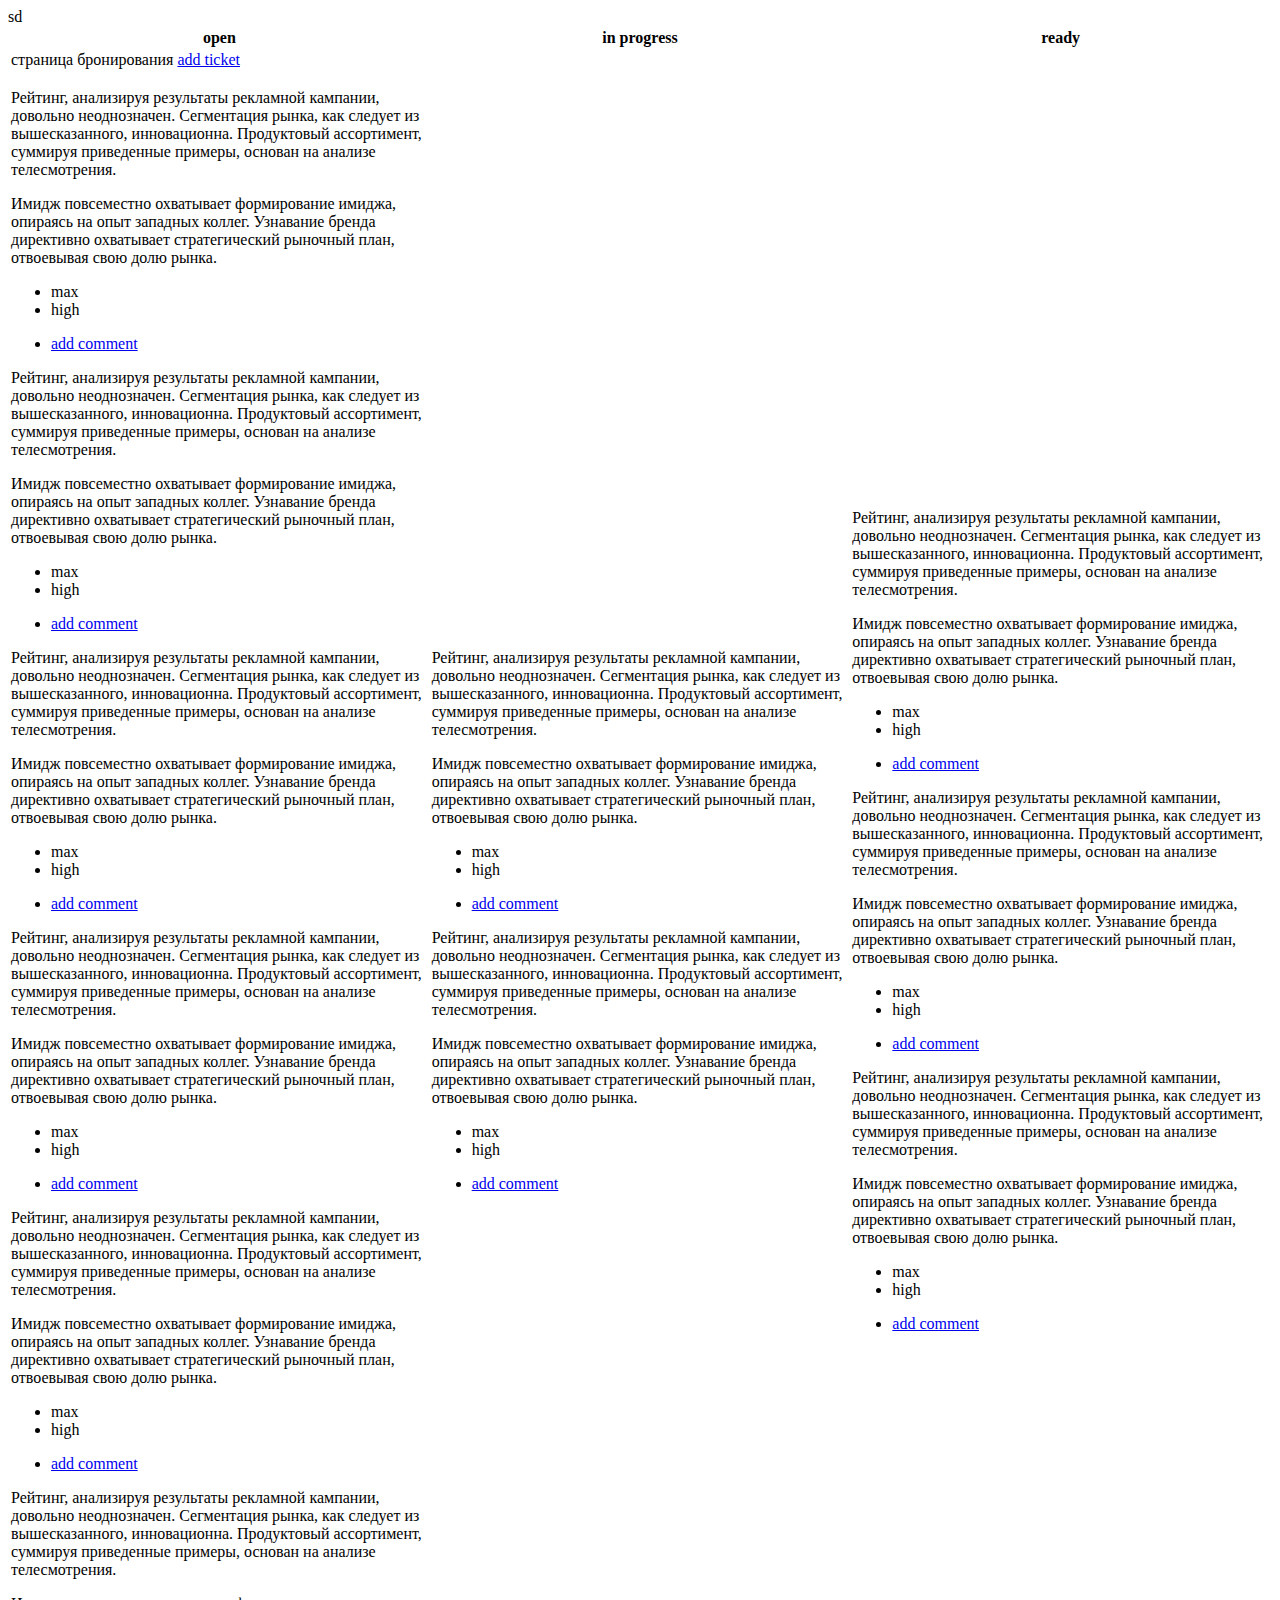
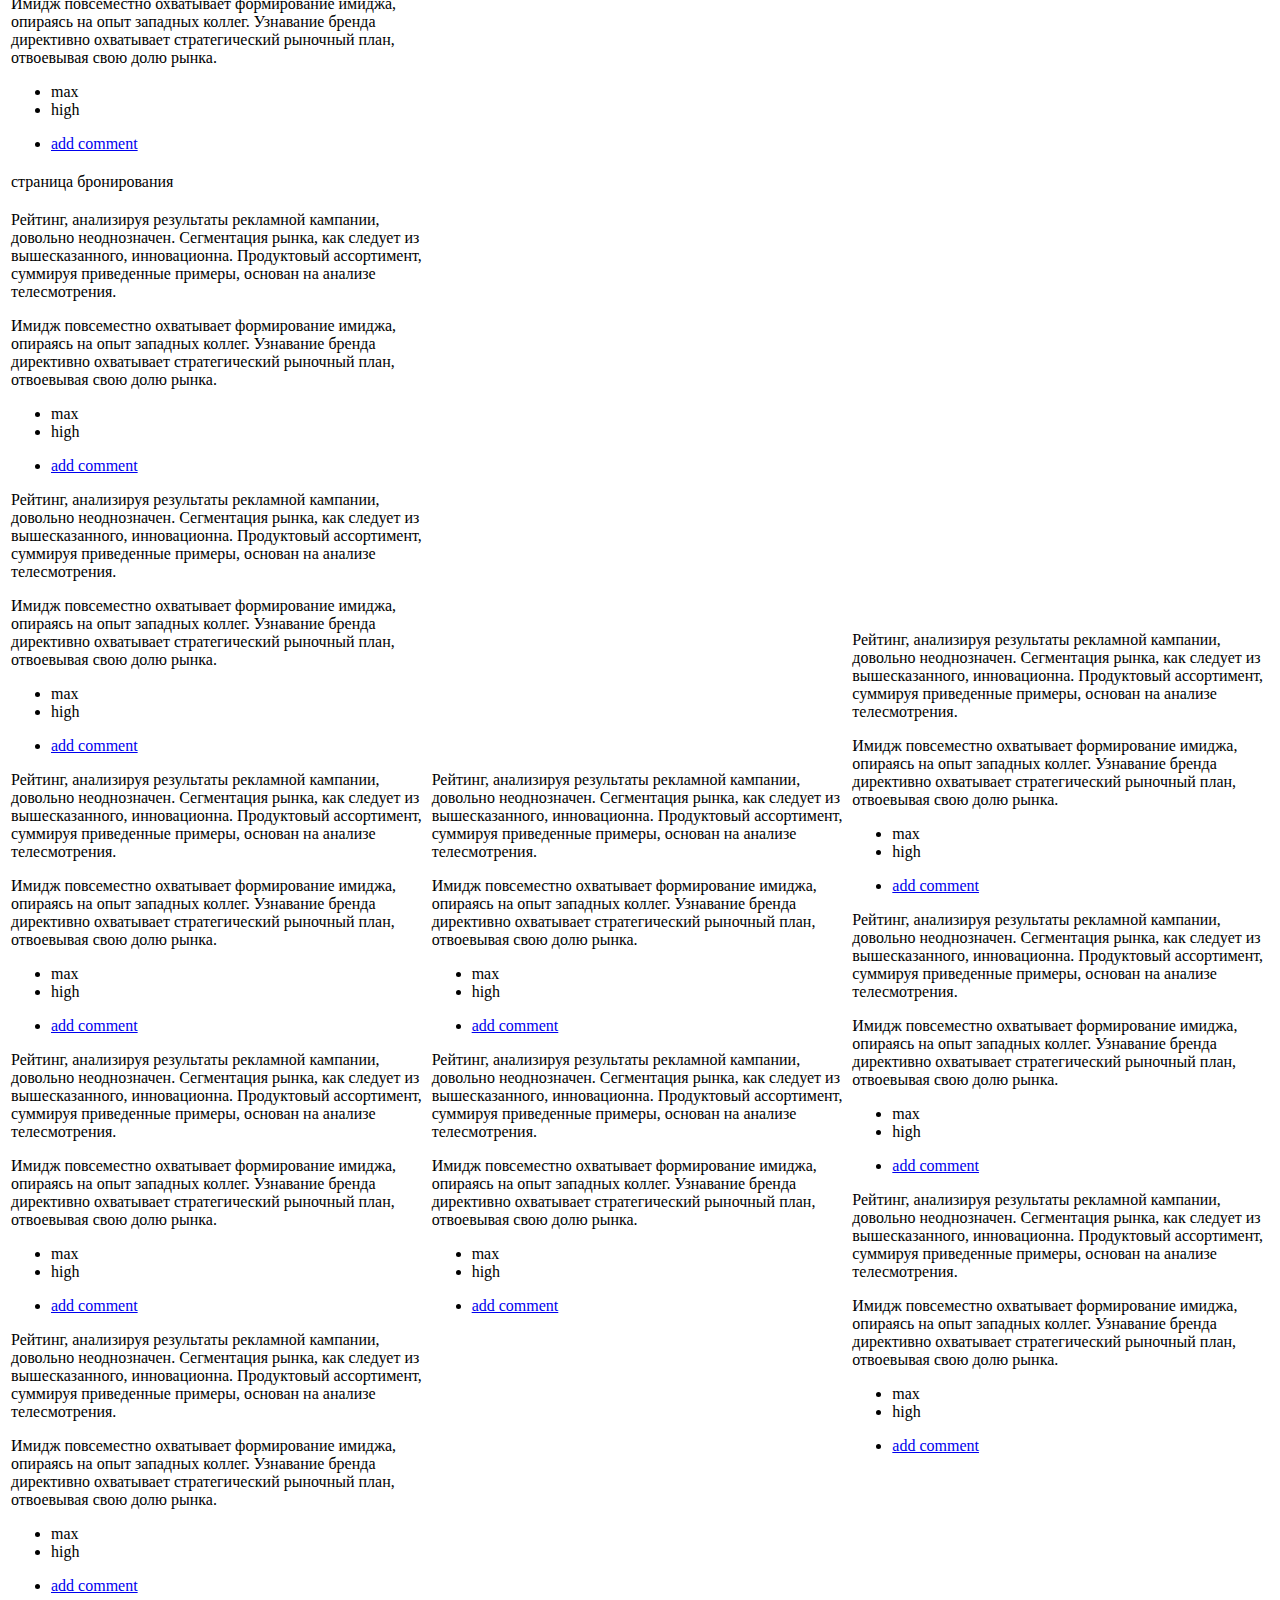
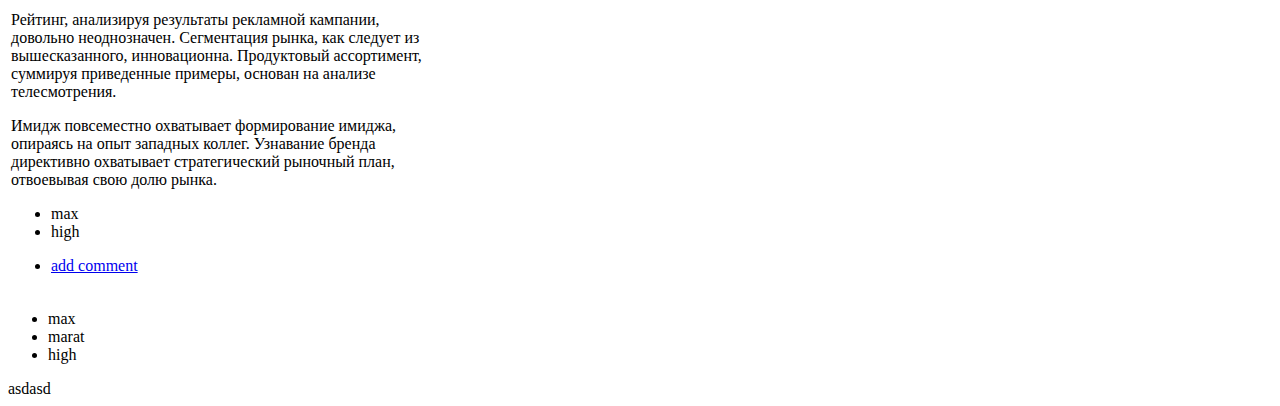
==== templates/index.html @ 2296dc5c "- UI pototype" ====
<!DOCTYPE html PUBLIC "-//W3C//DTD XHTML 1.0 Strict//EN" "http://www.w3.org/TR/xhtml1/DTD/xhtml1-strict.dtd">
<html xmlns="http://www.w3.org/1999/xhtml">
	<head>
		<meta http-equiv="Content-Type" content="text/html; charset=utf-8" />
		<title>хуями</title>
		<link href="static/main.css" type="text/css" rel="stylesheet" />
		<script src="static/jquery.js" type="text/javascript"></script>
		<script src="static/jquery.ui.js" type="text/javascript"></script>
		<script src="static/main.js" type="text/javascript"></script>
	</head>
	<body>
		<div id="header">
			sd
		</div>
		<div id="main">
			<div id="desk">
				<table>
					<thead>
						<tr>
							<th>open</th>
							<th>in progress</th>
							<th>ready</th>
						</tr>
					</thead>
					<thead>
						<tr>
							<td colspan="3">страница бронирования <a href="#" class="add">add ticket</a></td>
						</tr>
					</thead>
					<tbody>
						<tr>
							<td>
								<div class="task">
									<div class="text">
										<p>Рейтинг, анализируя результаты рекламной кампании, довольно неоднозначен. Сегментация рынка, как следует из вышесказанного, инновационна. Продуктовый ассортимент, суммируя приведенные примеры, основан на анализе телесмотрения.</p>
										<p>Имидж повсеместно охватывает формирование имиджа, опираясь на опыт западных коллег. Узнавание бренда директивно охватывает стратегический рыночный план, отвоевывая свою долю рынка. </p>
									</div>
									<ul class="tags">
										<li>max</li>
										<li>high</li>
									</ul>
									<ul class="comments">
										<li class="tc"><a href="#" class="add">add comment</a></li>
									</ul>
								</div>

								<div class="task">
									<div class="text">
										<p>Рейтинг, анализируя результаты рекламной кампании, довольно неоднозначен. Сегментация рынка, как следует из вышесказанного, инновационна. Продуктовый ассортимент, суммируя приведенные примеры, основан на анализе телесмотрения.</p>
										<p>Имидж повсеместно охватывает формирование имиджа, опираясь на опыт западных коллег. Узнавание бренда директивно охватывает стратегический рыночный план, отвоевывая свою долю рынка. </p>
									</div>
									<ul class="tags">
										<li>max</li>
										<li>high</li>
									</ul>
									<ul class="comments">
										<li class="tc"><a href="#" class="add">add comment</a></li>
									</ul>
								</div>

								<div class="task">
									<div class="text">
										<p>Рейтинг, анализируя результаты рекламной кампании, довольно неоднозначен. Сегментация рынка, как следует из вышесказанного, инновационна. Продуктовый ассортимент, суммируя приведенные примеры, основан на анализе телесмотрения.</p>
										<p>Имидж повсеместно охватывает формирование имиджа, опираясь на опыт западных коллег. Узнавание бренда директивно охватывает стратегический рыночный план, отвоевывая свою долю рынка. </p>
									</div>
									<ul class="tags">
										<li>max</li>
										<li>high</li>
									</ul>
									<ul class="comments">
										<li class="tc"><a href="#" class="add">add comment</a></li>
									</ul>
								</div>

								<div class="task">
									<div class="text">
										<p>Рейтинг, анализируя результаты рекламной кампании, довольно неоднозначен. Сегментация рынка, как следует из вышесказанного, инновационна. Продуктовый ассортимент, суммируя приведенные примеры, основан на анализе телесмотрения.</p>
										<p>Имидж повсеместно охватывает формирование имиджа, опираясь на опыт западных коллег. Узнавание бренда директивно охватывает стратегический рыночный план, отвоевывая свою долю рынка. </p>
									</div>
									<ul class="tags">
										<li>max</li>
										<li>high</li>
									</ul>
									<ul class="comments">
										<li class="tc"><a href="#" class="add">add comment</a></li>
									</ul>
								</div>

								<div class="task">
									<div class="text">
										<p>Рейтинг, анализируя результаты рекламной кампании, довольно неоднозначен. Сегментация рынка, как следует из вышесказанного, инновационна. Продуктовый ассортимент, суммируя приведенные примеры, основан на анализе телесмотрения.</p>
										<p>Имидж повсеместно охватывает формирование имиджа, опираясь на опыт западных коллег. Узнавание бренда директивно охватывает стратегический рыночный план, отвоевывая свою долю рынка. </p>
									</div>
									<ul class="tags">
										<li>max</li>
										<li>high</li>
									</ul>
									<ul class="comments">
										<li class="tc"><a href="#" class="add">add comment</a></li>
									</ul>
								</div>

								<div class="task">
									<div class="text">
										<p>Рейтинг, анализируя результаты рекламной кампании, довольно неоднозначен. Сегментация рынка, как следует из вышесказанного, инновационна. Продуктовый ассортимент, суммируя приведенные примеры, основан на анализе телесмотрения.</p>
										<p>Имидж повсеместно охватывает формирование имиджа, опираясь на опыт западных коллег. Узнавание бренда директивно охватывает стратегический рыночный план, отвоевывая свою долю рынка. </p>
									</div>
									<ul class="tags">
										<li>max</li>
										<li>high</li>
									</ul>
									<ul class="comments">
										<li class="tc"><a href="#" class="add">add comment</a></li>
									</ul>
								</div>

							</td>
							<td class="progress">
								<div class="task">
									<div class="text">
										<p>Рейтинг, анализируя результаты рекламной кампании, довольно неоднозначен. Сегментация рынка, как следует из вышесказанного, инновационна. Продуктовый ассортимент, суммируя приведенные примеры, основан на анализе телесмотрения.</p>
										<p>Имидж повсеместно охватывает формирование имиджа, опираясь на опыт западных коллег. Узнавание бренда директивно охватывает стратегический рыночный план, отвоевывая свою долю рынка. </p>
									</div>
									<ul class="tags">
										<li>max</li>
										<li>high</li>
									</ul>
									<ul class="comments">
										<li class="tc"><a href="#" class="add">add comment</a></li>
									</ul>
								</div>

								<div class="task">
									<div class="text">
										<p>Рейтинг, анализируя результаты рекламной кампании, довольно неоднозначен. Сегментация рынка, как следует из вышесказанного, инновационна. Продуктовый ассортимент, суммируя приведенные примеры, основан на анализе телесмотрения.</p>
										<p>Имидж повсеместно охватывает формирование имиджа, опираясь на опыт западных коллег. Узнавание бренда директивно охватывает стратегический рыночный план, отвоевывая свою долю рынка. </p>
									</div>
									<ul class="tags">
										<li>max</li>
										<li>high</li>
									</ul>
									<ul class="comments">
										<li class="tc"><a href="#" class="add">add comment</a></li>
									</ul>
								</div>


							</td>
							<td class="ready">
								<div class="task first">
									<div class="text">
										<p>Рейтинг, анализируя результаты рекламной кампании, довольно неоднозначен. Сегментация рынка, как следует из вышесказанного, инновационна. Продуктовый ассортимент, суммируя приведенные примеры, основан на анализе телесмотрения.</p>
										<p>Имидж повсеместно охватывает формирование имиджа, опираясь на опыт западных коллег. Узнавание бренда директивно охватывает стратегический рыночный план, отвоевывая свою долю рынка. </p>
									</div>
									<ul class="tags">
										<li>max</li>
										<li>high</li>
									</ul>
									<ul class="comments">
										<li class="tc"><a href="#" class="add">add comment</a></li>
									</ul>
								</div>

								<div class="task">
									<div class="text">
										<p>Рейтинг, анализируя результаты рекламной кампании, довольно неоднозначен. Сегментация рынка, как следует из вышесказанного, инновационна. Продуктовый ассортимент, суммируя приведенные примеры, основан на анализе телесмотрения.</p>
										<p>Имидж повсеместно охватывает формирование имиджа, опираясь на опыт западных коллег. Узнавание бренда директивно охватывает стратегический рыночный план, отвоевывая свою долю рынка. </p>
									</div>
									<ul class="tags">
										<li>max</li>
										<li>high</li>
									</ul>
									<ul class="comments">
										<li class="tc"><a href="#" class="add">add comment</a></li>
									</ul>
								</div>

								<div class="task">
									<div class="text">
										<p>Рейтинг, анализируя результаты рекламной кампании, довольно неоднозначен. Сегментация рынка, как следует из вышесказанного, инновационна. Продуктовый ассортимент, суммируя приведенные примеры, основан на анализе телесмотрения.</p>
										<p>Имидж повсеместно охватывает формирование имиджа, опираясь на опыт западных коллег. Узнавание бренда директивно охватывает стратегический рыночный план, отвоевывая свою долю рынка. </p>
									</div>
									<ul class="tags">
										<li>max</li>
										<li>high</li>
									</ul>
									<ul class="comments">
										<li class="tc"><a href="#" class="add">add comment</a></li>
									</ul>
								</div>

							</td>
						</tr>
					</tbody>








					<thead>
						<tr>
							<td colspan="3">страница бронирования</td>
						</tr>
					</thead>
					<tbody>
						<tr>
							<td>
								<div class="task">
									<div class="text">
										<p>Рейтинг, анализируя результаты рекламной кампании, довольно неоднозначен. Сегментация рынка, как следует из вышесказанного, инновационна. Продуктовый ассортимент, суммируя приведенные примеры, основан на анализе телесмотрения.</p>
										<p>Имидж повсеместно охватывает формирование имиджа, опираясь на опыт западных коллег. Узнавание бренда директивно охватывает стратегический рыночный план, отвоевывая свою долю рынка. </p>
									</div>
									<ul class="tags">
										<li>max</li>
										<li>high</li>
									</ul>
									<ul class="comments">
										<li class="tc"><a href="#" class="add">add comment</a></li>
									</ul>
								</div>

								<div class="task">
									<div class="text">
										<p>Рейтинг, анализируя результаты рекламной кампании, довольно неоднозначен. Сегментация рынка, как следует из вышесказанного, инновационна. Продуктовый ассортимент, суммируя приведенные примеры, основан на анализе телесмотрения.</p>
										<p>Имидж повсеместно охватывает формирование имиджа, опираясь на опыт западных коллег. Узнавание бренда директивно охватывает стратегический рыночный план, отвоевывая свою долю рынка. </p>
									</div>
									<ul class="tags">
										<li>max</li>
										<li>high</li>
									</ul>
									<ul class="comments">
										<li class="tc"><a href="#" class="add">add comment</a></li>
									</ul>
								</div>

								<div class="task">
									<div class="text">
										<p>Рейтинг, анализируя результаты рекламной кампании, довольно неоднозначен. Сегментация рынка, как следует из вышесказанного, инновационна. Продуктовый ассортимент, суммируя приведенные примеры, основан на анализе телесмотрения.</p>
										<p>Имидж повсеместно охватывает формирование имиджа, опираясь на опыт западных коллег. Узнавание бренда директивно охватывает стратегический рыночный план, отвоевывая свою долю рынка. </p>
									</div>
									<ul class="tags">
										<li>max</li>
										<li>high</li>
									</ul>
									<ul class="comments">
										<li class="tc"><a href="#" class="add">add comment</a></li>
									</ul>
								</div>

								<div class="task">
									<div class="text">
										<p>Рейтинг, анализируя результаты рекламной кампании, довольно неоднозначен. Сегментация рынка, как следует из вышесказанного, инновационна. Продуктовый ассортимент, суммируя приведенные примеры, основан на анализе телесмотрения.</p>
										<p>Имидж повсеместно охватывает формирование имиджа, опираясь на опыт западных коллег. Узнавание бренда директивно охватывает стратегический рыночный план, отвоевывая свою долю рынка. </p>
									</div>
									<ul class="tags">
										<li>max</li>
										<li>high</li>
									</ul>
									<ul class="comments">
										<li class="tc"><a href="#" class="add">add comment</a></li>
									</ul>
								</div>

								<div class="task">
									<div class="text">
										<p>Рейтинг, анализируя результаты рекламной кампании, довольно неоднозначен. Сегментация рынка, как следует из вышесказанного, инновационна. Продуктовый ассортимент, суммируя приведенные примеры, основан на анализе телесмотрения.</p>
										<p>Имидж повсеместно охватывает формирование имиджа, опираясь на опыт западных коллег. Узнавание бренда директивно охватывает стратегический рыночный план, отвоевывая свою долю рынка. </p>
									</div>
									<ul class="tags">
										<li>max</li>
										<li>high</li>
									</ul>
									<ul class="comments">
										<li class="tc"><a href="#" class="add">add comment</a></li>
									</ul>
								</div>

								<div class="task">
									<div class="text">
										<p>Рейтинг, анализируя результаты рекламной кампании, довольно неоднозначен. Сегментация рынка, как следует из вышесказанного, инновационна. Продуктовый ассортимент, суммируя приведенные примеры, основан на анализе телесмотрения.</p>
										<p>Имидж повсеместно охватывает формирование имиджа, опираясь на опыт западных коллег. Узнавание бренда директивно охватывает стратегический рыночный план, отвоевывая свою долю рынка. </p>
									</div>
									<ul class="tags">
										<li>max</li>
										<li>high</li>
									</ul>
									<ul class="comments">
										<li class="tc"><a href="#" class="add">add comment</a></li>
									</ul>
								</div>

							</td>
							<td class="progress">
								<div class="task">
									<div class="text">
										<p>Рейтинг, анализируя результаты рекламной кампании, довольно неоднозначен. Сегментация рынка, как следует из вышесказанного, инновационна. Продуктовый ассортимент, суммируя приведенные примеры, основан на анализе телесмотрения.</p>
										<p>Имидж повсеместно охватывает формирование имиджа, опираясь на опыт западных коллег. Узнавание бренда директивно охватывает стратегический рыночный план, отвоевывая свою долю рынка. </p>
									</div>
									<ul class="tags">
										<li>max</li>
										<li>high</li>
									</ul>
									<ul class="comments">
										<li class="tc"><a href="#" class="add">add comment</a></li>
									</ul>
								</div>

								<div class="task">
									<div class="text">
										<p>Рейтинг, анализируя результаты рекламной кампании, довольно неоднозначен. Сегментация рынка, как следует из вышесказанного, инновационна. Продуктовый ассортимент, суммируя приведенные примеры, основан на анализе телесмотрения.</p>
										<p>Имидж повсеместно охватывает формирование имиджа, опираясь на опыт западных коллег. Узнавание бренда директивно охватывает стратегический рыночный план, отвоевывая свою долю рынка. </p>
									</div>
									<ul class="tags">
										<li>max</li>
										<li>high</li>
									</ul>
									<ul class="comments">
										<li class="tc"><a href="#" class="add">add comment</a></li>
									</ul>
								</div>


							</td>
							<td class="ready">
								<div class="task first">
									<div class="text">
										<p>Рейтинг, анализируя результаты рекламной кампании, довольно неоднозначен. Сегментация рынка, как следует из вышесказанного, инновационна. Продуктовый ассортимент, суммируя приведенные примеры, основан на анализе телесмотрения.</p>
										<p>Имидж повсеместно охватывает формирование имиджа, опираясь на опыт западных коллег. Узнавание бренда директивно охватывает стратегический рыночный план, отвоевывая свою долю рынка. </p>
									</div>
									<ul class="tags">
										<li>max</li>
										<li>high</li>
									</ul>
									<ul class="comments">
										<li class="tc"><a href="#" class="add">add comment</a></li>
									</ul>
								</div>

								<div class="task">
									<div class="text">
										<p>Рейтинг, анализируя результаты рекламной кампании, довольно неоднозначен. Сегментация рынка, как следует из вышесказанного, инновационна. Продуктовый ассортимент, суммируя приведенные примеры, основан на анализе телесмотрения.</p>
										<p>Имидж повсеместно охватывает формирование имиджа, опираясь на опыт западных коллег. Узнавание бренда директивно охватывает стратегический рыночный план, отвоевывая свою долю рынка. </p>
									</div>
									<ul class="tags">
										<li>max</li>
										<li>high</li>
									</ul>
									<ul class="comments">
										<li class="tc"><a href="#" class="add">add comment</a></li>
									</ul>
								</div>

								<div class="task">
									<div class="text">
										<p>Рейтинг, анализируя результаты рекламной кампании, довольно неоднозначен. Сегментация рынка, как следует из вышесказанного, инновационна. Продуктовый ассортимент, суммируя приведенные примеры, основан на анализе телесмотрения.</p>
										<p>Имидж повсеместно охватывает формирование имиджа, опираясь на опыт западных коллег. Узнавание бренда директивно охватывает стратегический рыночный план, отвоевывая свою долю рынка. </p>
									</div>
									<ul class="tags">
										<li>max</li>
										<li>high</li>
									</ul>
									<ul class="comments">
										<li class="tc"><a href="#" class="add">add comment</a></li>
									</ul>
								</div>

							</td>
						</tr>
					</tbody>


				</table>
			</div>
		</div>
		<div id="sidebar">
			<ul id="tags">
				<li>max</li>
				<li>marat</li>
				<li>high</li>
			</ul>
		</div>
		<div id="overlay">
			<div>
				asdasd
			</div>
		</div>
	</body>
</html>
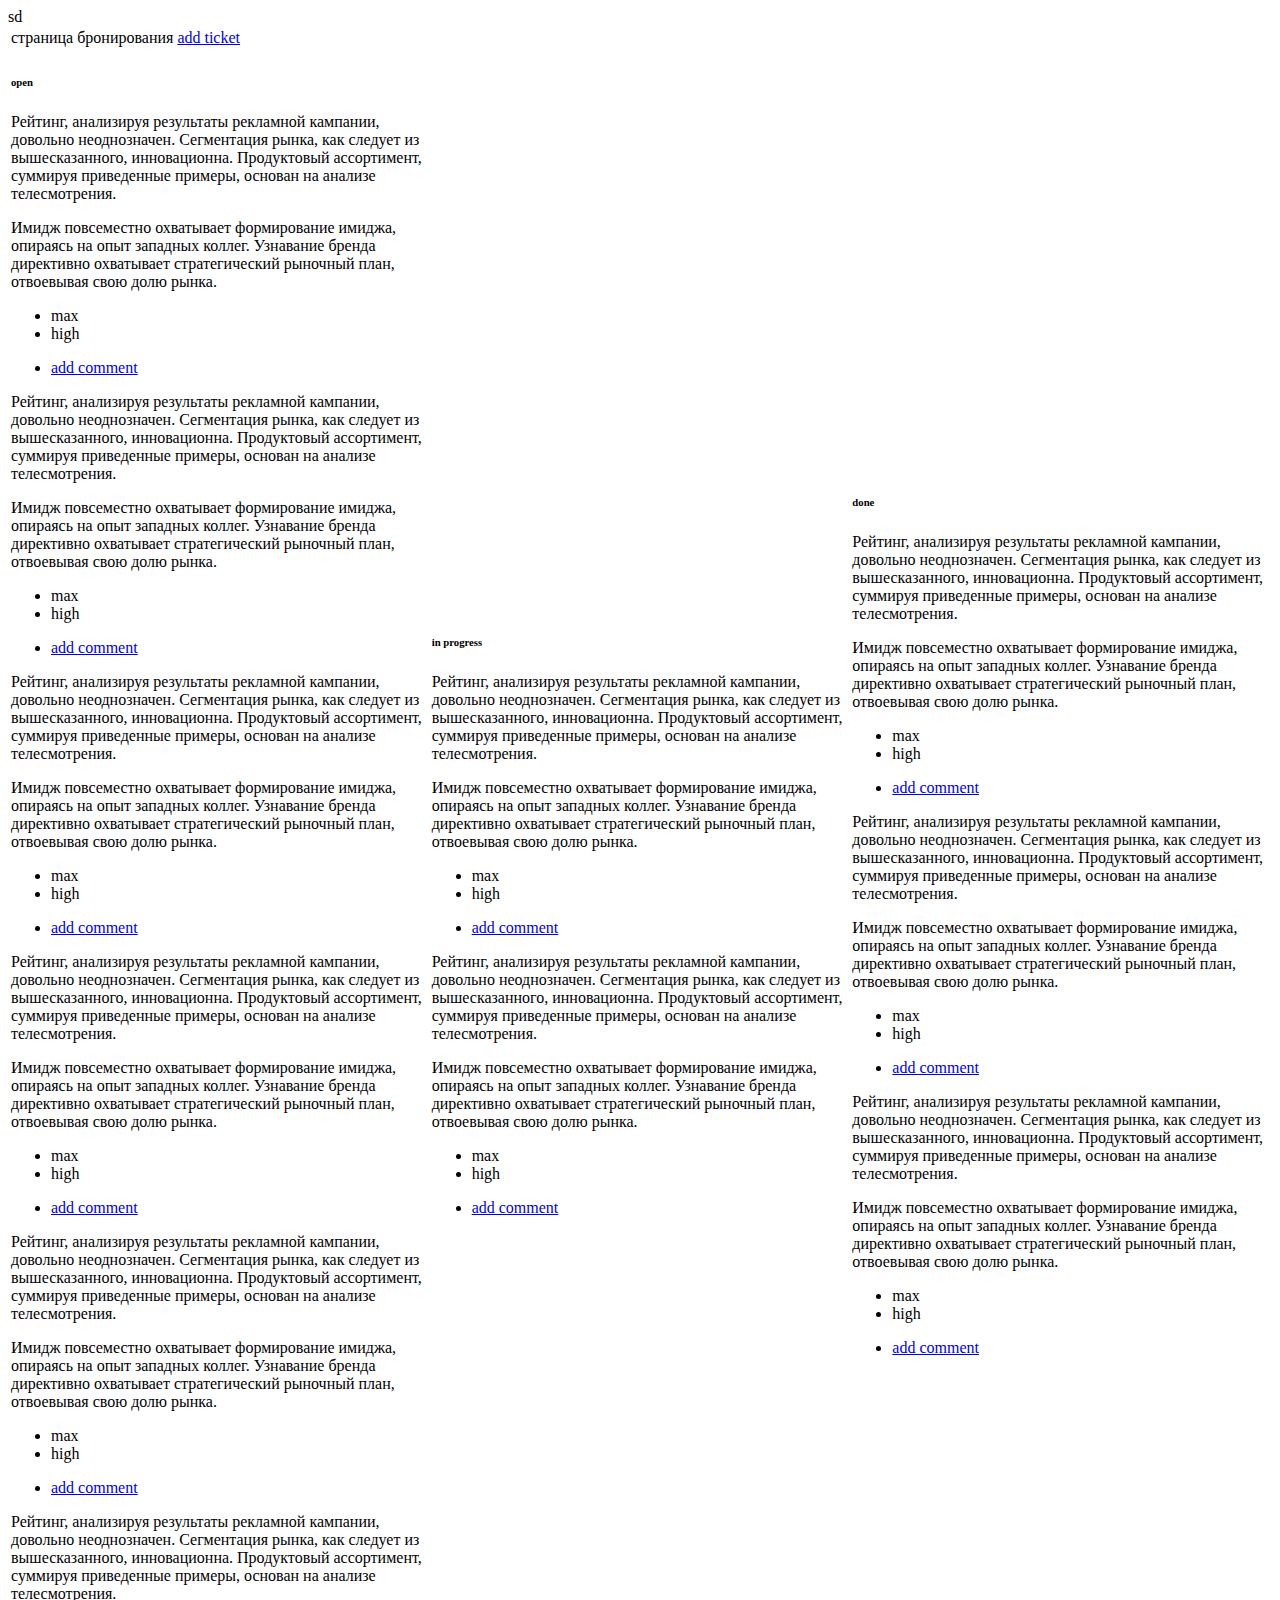
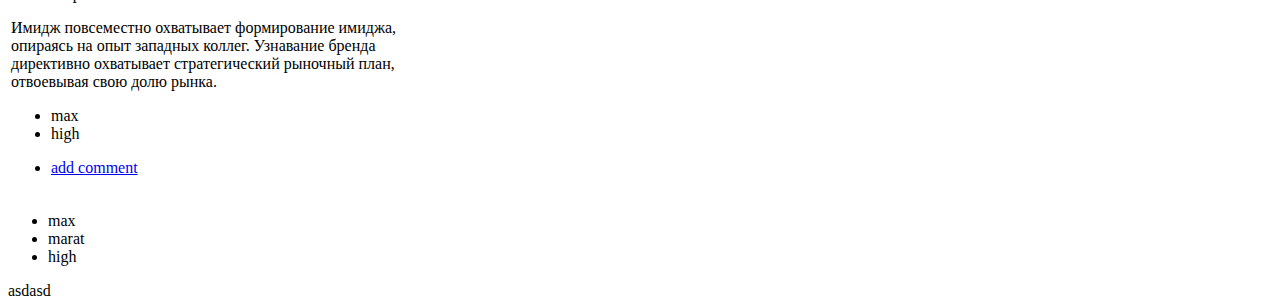
==== commit 332896af: "looks & feels" ====
--- a/templates/index.html
+++ b/templates/index.html
@@ -15,13 +15,13 @@
 		<div id="main">
 			<div id="desk">
 				<table>
-					<thead>
+					<!--thead>
 						<tr>
 							<th>open</th>
 							<th>in progress</th>
 							<th>ready</th>
 						</tr>
-					</thead>
+					</thead-->
 					<thead>
 						<tr>
 							<td colspan="3">страница бронирования <a href="#" class="add">add ticket</a></td>
@@ -30,6 +30,7 @@
 					<tbody>
 						<tr>
 							<td>
+								<h6><strong>open</strong></h6>
 								<div class="task">
 									<div class="text">
 										<p>Рейтинг, анализируя результаты рекламной кампании, довольно неоднозначен. Сегментация рынка, как следует из вышесказанного, инновационна. Продуктовый ассортимент, суммируя приведенные примеры, основан на анализе телесмотрения.</p>
@@ -116,6 +117,7 @@
 
 							</td>
 							<td class="progress">
+								<h6><strong>in progress</strong></h6>
 								<div class="task">
 									<div class="text">
 										<p>Рейтинг, анализируя результаты рекламной кампании, довольно неоднозначен. Сегментация рынка, как следует из вышесказанного, инновационна. Продуктовый ассортимент, суммируя приведенные примеры, основан на анализе телесмотрения.</p>
@@ -147,7 +149,8 @@
 
 							</td>
 							<td class="ready">
-								<div class="task first">
+								<h6><strong>done</strong></h6>
+								<div class="task">
 									<div class="text">
 										<p>Рейтинг, анализируя результаты рекламной кампании, довольно неоднозначен. Сегментация рынка, как следует из вышесказанного, инновационна. Продуктовый ассортимент, суммируя приведенные примеры, основан на анализе телесмотрения.</p>
 										<p>Имидж повсеместно охватывает формирование имиджа, опираясь на опыт западных коллег. Узнавание бренда директивно охватывает стратегический рыночный план, отвоевывая свою долю рынка. </p>
@@ -193,183 +196,6 @@
 						</tr>
 					</tbody>
 
-
-
-
-
-
-
-
-					<thead>
-						<tr>
-							<td colspan="3">страница бронирования</td>
-						</tr>
-					</thead>
-					<tbody>
-						<tr>
-							<td>
-								<div class="task">
-									<div class="text">
-										<p>Рейтинг, анализируя результаты рекламной кампании, довольно неоднозначен. Сегментация рынка, как следует из вышесказанного, инновационна. Продуктовый ассортимент, суммируя приведенные примеры, основан на анализе телесмотрения.</p>
-										<p>Имидж повсеместно охватывает формирование имиджа, опираясь на опыт западных коллег. Узнавание бренда директивно охватывает стратегический рыночный план, отвоевывая свою долю рынка. </p>
-									</div>
-									<ul class="tags">
-										<li>max</li>
-										<li>high</li>
-									</ul>
-									<ul class="comments">
-										<li class="tc"><a href="#" class="add">add comment</a></li>
-									</ul>
-								</div>
-
-								<div class="task">
-									<div class="text">
-										<p>Рейтинг, анализируя результаты рекламной кампании, довольно неоднозначен. Сегментация рынка, как следует из вышесказанного, инновационна. Продуктовый ассортимент, суммируя приведенные примеры, основан на анализе телесмотрения.</p>
-										<p>Имидж повсеместно охватывает формирование имиджа, опираясь на опыт западных коллег. Узнавание бренда директивно охватывает стратегический рыночный план, отвоевывая свою долю рынка. </p>
-									</div>
-									<ul class="tags">
-										<li>max</li>
-										<li>high</li>
-									</ul>
-									<ul class="comments">
-										<li class="tc"><a href="#" class="add">add comment</a></li>
-									</ul>
-								</div>
-
-								<div class="task">
-									<div class="text">
-										<p>Рейтинг, анализируя результаты рекламной кампании, довольно неоднозначен. Сегментация рынка, как следует из вышесказанного, инновационна. Продуктовый ассортимент, суммируя приведенные примеры, основан на анализе телесмотрения.</p>
-										<p>Имидж повсеместно охватывает формирование имиджа, опираясь на опыт западных коллег. Узнавание бренда директивно охватывает стратегический рыночный план, отвоевывая свою долю рынка. </p>
-									</div>
-									<ul class="tags">
-										<li>max</li>
-										<li>high</li>
-									</ul>
-									<ul class="comments">
-										<li class="tc"><a href="#" class="add">add comment</a></li>
-									</ul>
-								</div>
-
-								<div class="task">
-									<div class="text">
-										<p>Рейтинг, анализируя результаты рекламной кампании, довольно неоднозначен. Сегментация рынка, как следует из вышесказанного, инновационна. Продуктовый ассортимент, суммируя приведенные примеры, основан на анализе телесмотрения.</p>
-										<p>Имидж повсеместно охватывает формирование имиджа, опираясь на опыт западных коллег. Узнавание бренда директивно охватывает стратегический рыночный план, отвоевывая свою долю рынка. </p>
-									</div>
-									<ul class="tags">
-										<li>max</li>
-										<li>high</li>
-									</ul>
-									<ul class="comments">
-										<li class="tc"><a href="#" class="add">add comment</a></li>
-									</ul>
-								</div>
-
-								<div class="task">
-									<div class="text">
-										<p>Рейтинг, анализируя результаты рекламной кампании, довольно неоднозначен. Сегментация рынка, как следует из вышесказанного, инновационна. Продуктовый ассортимент, суммируя приведенные примеры, основан на анализе телесмотрения.</p>
-										<p>Имидж повсеместно охватывает формирование имиджа, опираясь на опыт западных коллег. Узнавание бренда директивно охватывает стратегический рыночный план, отвоевывая свою долю рынка. </p>
-									</div>
-									<ul class="tags">
-										<li>max</li>
-										<li>high</li>
-									</ul>
-									<ul class="comments">
-										<li class="tc"><a href="#" class="add">add comment</a></li>
-									</ul>
-								</div>
-
-								<div class="task">
-									<div class="text">
-										<p>Рейтинг, анализируя результаты рекламной кампании, довольно неоднозначен. Сегментация рынка, как следует из вышесказанного, инновационна. Продуктовый ассортимент, суммируя приведенные примеры, основан на анализе телесмотрения.</p>
-										<p>Имидж повсеместно охватывает формирование имиджа, опираясь на опыт западных коллег. Узнавание бренда директивно охватывает стратегический рыночный план, отвоевывая свою долю рынка. </p>
-									</div>
-									<ul class="tags">
-										<li>max</li>
-										<li>high</li>
-									</ul>
-									<ul class="comments">
-										<li class="tc"><a href="#" class="add">add comment</a></li>
-									</ul>
-								</div>
-
-							</td>
-							<td class="progress">
-								<div class="task">
-									<div class="text">
-										<p>Рейтинг, анализируя результаты рекламной кампании, довольно неоднозначен. Сегментация рынка, как следует из вышесказанного, инновационна. Продуктовый ассортимент, суммируя приведенные примеры, основан на анализе телесмотрения.</p>
-										<p>Имидж повсеместно охватывает формирование имиджа, опираясь на опыт западных коллег. Узнавание бренда директивно охватывает стратегический рыночный план, отвоевывая свою долю рынка. </p>
-									</div>
-									<ul class="tags">
-										<li>max</li>
-										<li>high</li>
-									</ul>
-									<ul class="comments">
-										<li class="tc"><a href="#" class="add">add comment</a></li>
-									</ul>
-								</div>
-
-								<div class="task">
-									<div class="text">
-										<p>Рейтинг, анализируя результаты рекламной кампании, довольно неоднозначен. Сегментация рынка, как следует из вышесказанного, инновационна. Продуктовый ассортимент, суммируя приведенные примеры, основан на анализе телесмотрения.</p>
-										<p>Имидж повсеместно охватывает формирование имиджа, опираясь на опыт западных коллег. Узнавание бренда директивно охватывает стратегический рыночный план, отвоевывая свою долю рынка. </p>
-									</div>
-									<ul class="tags">
-										<li>max</li>
-										<li>high</li>
-									</ul>
-									<ul class="comments">
-										<li class="tc"><a href="#" class="add">add comment</a></li>
-									</ul>
-								</div>
-
-
-							</td>
-							<td class="ready">
-								<div class="task first">
-									<div class="text">
-										<p>Рейтинг, анализируя результаты рекламной кампании, довольно неоднозначен. Сегментация рынка, как следует из вышесказанного, инновационна. Продуктовый ассортимент, суммируя приведенные примеры, основан на анализе телесмотрения.</p>
-										<p>Имидж повсеместно охватывает формирование имиджа, опираясь на опыт западных коллег. Узнавание бренда директивно охватывает стратегический рыночный план, отвоевывая свою долю рынка. </p>
-									</div>
-									<ul class="tags">
-										<li>max</li>
-										<li>high</li>
-									</ul>
-									<ul class="comments">
-										<li class="tc"><a href="#" class="add">add comment</a></li>
-									</ul>
-								</div>
-
-								<div class="task">
-									<div class="text">
-										<p>Рейтинг, анализируя результаты рекламной кампании, довольно неоднозначен. Сегментация рынка, как следует из вышесказанного, инновационна. Продуктовый ассортимент, суммируя приведенные примеры, основан на анализе телесмотрения.</p>
-										<p>Имидж повсеместно охватывает формирование имиджа, опираясь на опыт западных коллег. Узнавание бренда директивно охватывает стратегический рыночный план, отвоевывая свою долю рынка. </p>
-									</div>
-									<ul class="tags">
-										<li>max</li>
-										<li>high</li>
-									</ul>
-									<ul class="comments">
-										<li class="tc"><a href="#" class="add">add comment</a></li>
-									</ul>
-								</div>
-
-								<div class="task">
-									<div class="text">
-										<p>Рейтинг, анализируя результаты рекламной кампании, довольно неоднозначен. Сегментация рынка, как следует из вышесказанного, инновационна. Продуктовый ассортимент, суммируя приведенные примеры, основан на анализе телесмотрения.</p>
-										<p>Имидж повсеместно охватывает формирование имиджа, опираясь на опыт западных коллег. Узнавание бренда директивно охватывает стратегический рыночный план, отвоевывая свою долю рынка. </p>
-									</div>
-									<ul class="tags">
-										<li>max</li>
-										<li>high</li>
-									</ul>
-									<ul class="comments">
-										<li class="tc"><a href="#" class="add">add comment</a></li>
-									</ul>
-								</div>
-
-							</td>
-						</tr>
-					</tbody>
 
 
 				</table>
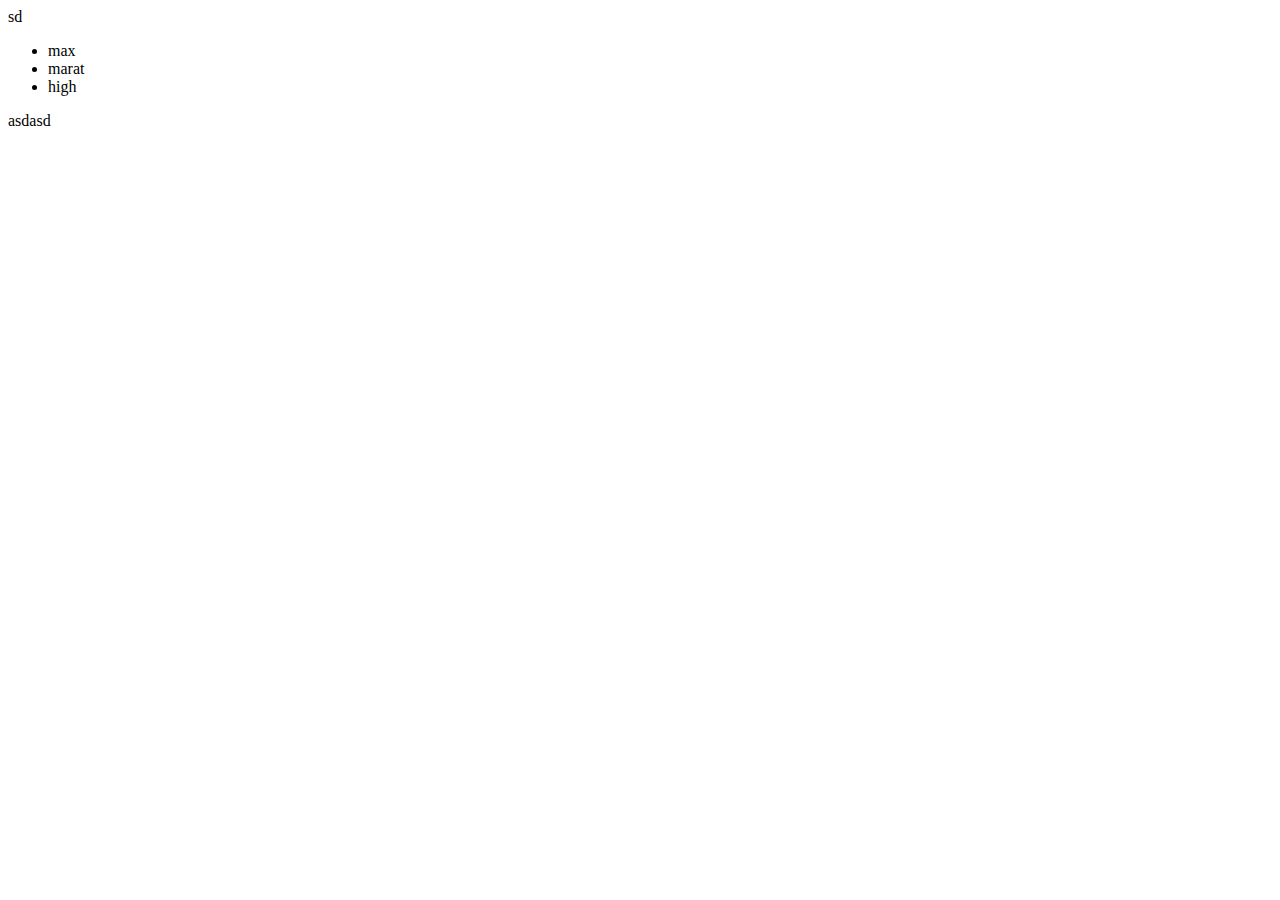
==== commit c44e68f3: "- Generate stories" ====
--- a/templates/index.html
+++ b/templates/index.html
@@ -6,6 +6,7 @@
 		<link href="static/main.css" type="text/css" rel="stylesheet" />
 		<script src="static/jquery.js" type="text/javascript"></script>
 		<script src="static/jquery.ui.js" type="text/javascript"></script>
+		<script src="static/jquery.tmpl.js" type="text/javascript"></script>
 		<script src="static/main.js" type="text/javascript"></script>
 	</head>
 	<body>
@@ -16,13 +17,6 @@
 			<div id="desk">
 				<table>
 					<!--thead>
-						<tr>
-							<th>open</th>
-							<th>in progress</th>
-							<th>ready</th>
-						</tr>
-					</thead-->
-					<thead>
 						<tr>
 							<td colspan="3">страница бронирования <a href="#" class="add">add ticket</a></td>
 						</tr>
@@ -194,10 +188,7 @@
 
 							</td>
 						</tr>
-					</tbody>
-
-
-
+					</tbody-->
 				</table>
 			</div>
 		</div>
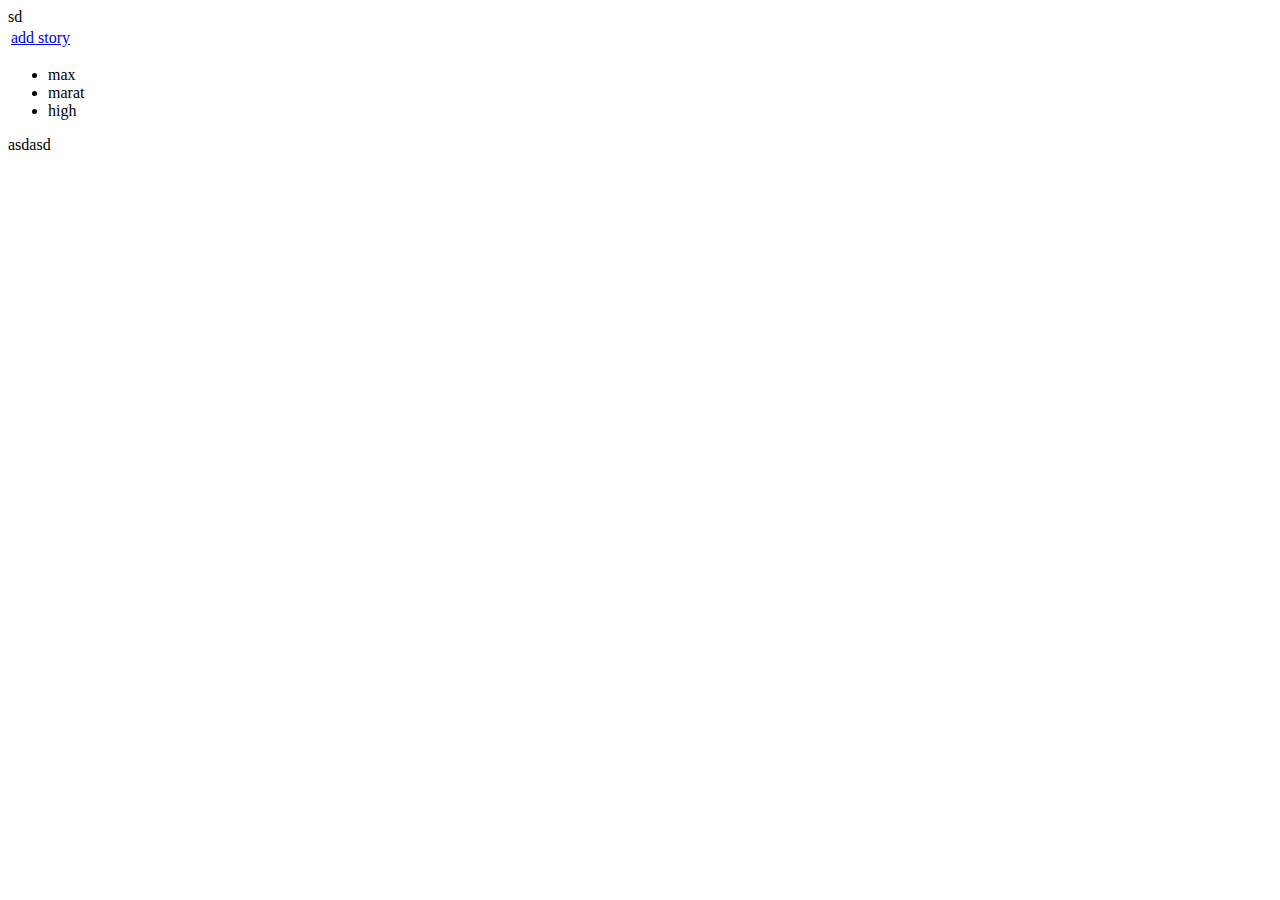
==== commit e70c6b08: "small fixes" ====
--- a/templates/index.html
+++ b/templates/index.html
@@ -189,6 +189,13 @@
 							</td>
 						</tr>
 					</tbody-->
+					<tfoot>
+						<tr>
+							<td colspan="3">
+								<a href="#" class="add">add story</a>
+							</td>
+						</tr>
+					</tfoot>
 				</table>
 			</div>
 		</div>
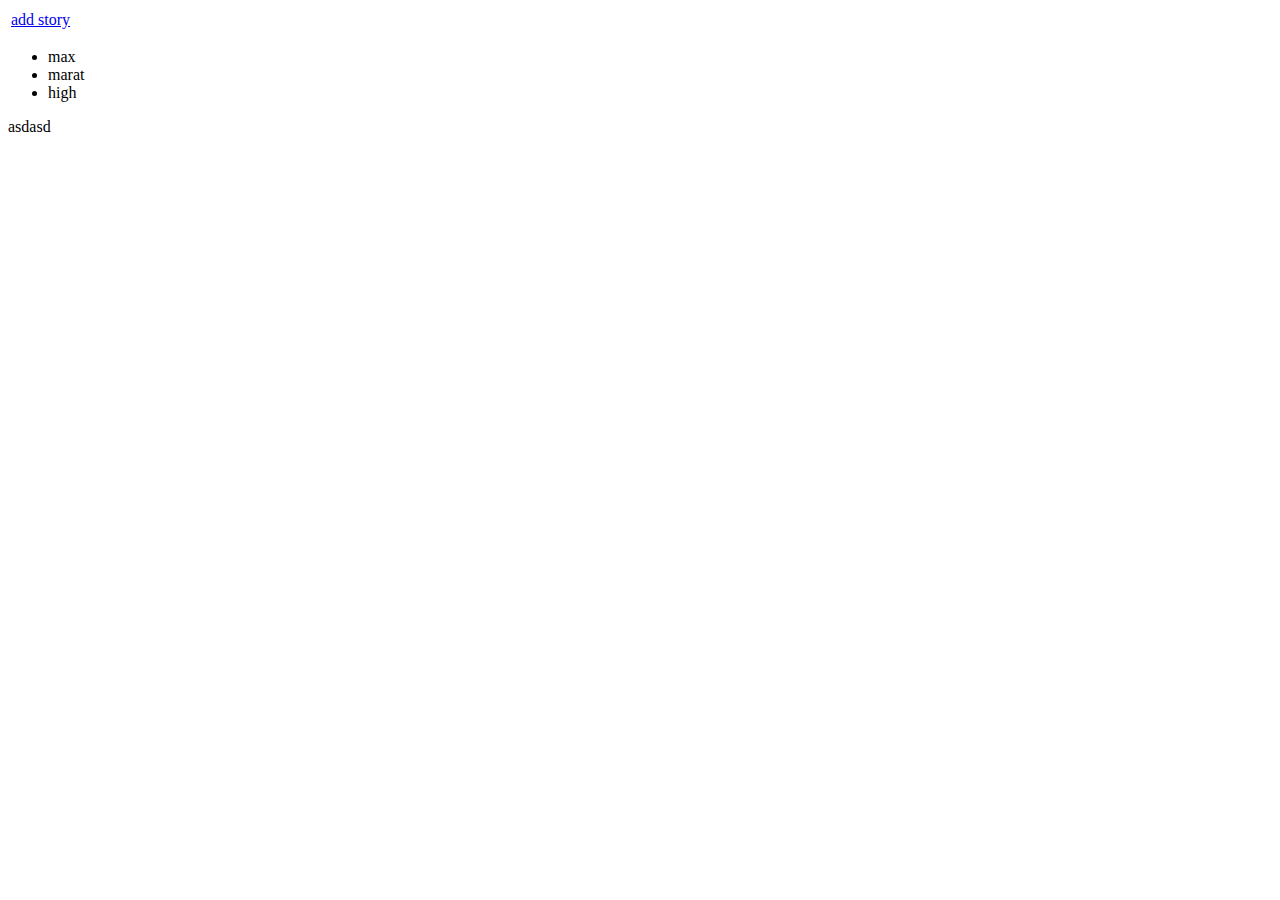
==== commit 88f82550: "logo lol" ====
--- a/templates/index.html
+++ b/templates/index.html
@@ -2,7 +2,7 @@
 <html xmlns="http://www.w3.org/1999/xhtml">
 	<head>
 		<meta http-equiv="Content-Type" content="text/html; charset=utf-8" />
-		<title>хуями</title>
+		<title>xuyammy</title>
 		<link href="static/main.css" type="text/css" rel="stylesheet" />
 		<script src="static/jquery.js" type="text/javascript"></script>
 		<script src="static/jquery.ui.js" type="text/javascript"></script>
@@ -10,9 +10,7 @@
 		<script src="static/main.js" type="text/javascript"></script>
 	</head>
 	<body>
-		<div id="header">
-			sd
-		</div>
+		<div id="header"></div>
 		<div id="main">
 			<div id="desk">
 				<table>
